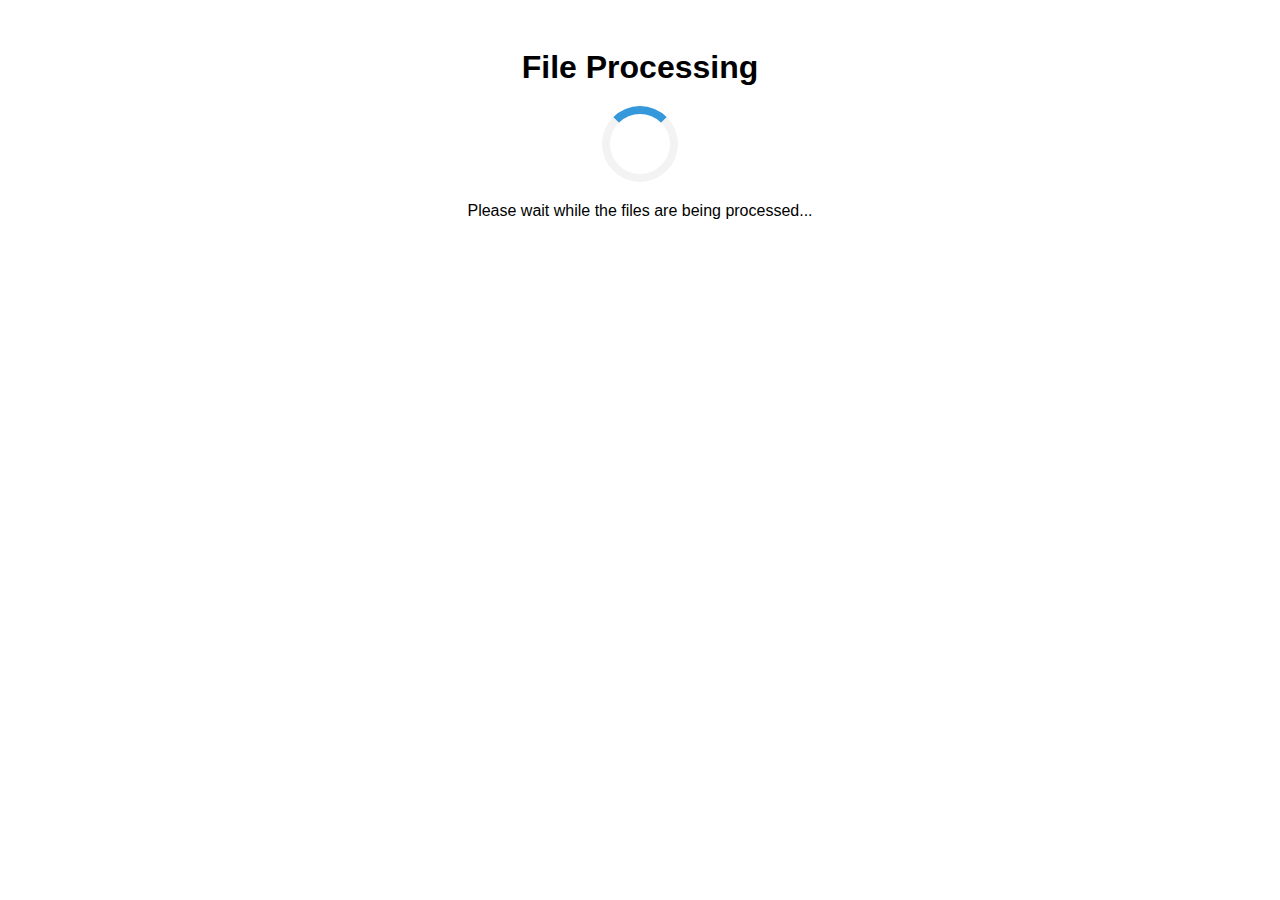
==== ddicdi-template-rules/src/main/resources/static/processing.html @ 8bbfbb2c "Add HTML pages and controller" ====
<!DOCTYPE html>
<html>
<head>
    <title>File Processing</title>
    <style>
        body {
            font-family: Arial, sans-serif;
        }

        .container {
            max-width: 600px;
            margin: 0 auto;
            padding: 20px;
            text-align: center;
        }

        h1 {
            margin-bottom: 20px;
        }

        .loader {
            margin: 20px auto;
            border: 8px solid #f3f3f3;
            border-top: 8px solid #3498db;
            border-radius: 50%;
            width: 60px;
            height: 60px;
            animation: spin 2s linear infinite;
        }

        @keyframes spin {
            0% {
                transform: rotate(0deg);
            }
            100% {
                transform: rotate(360deg);
            }
        }
    </style>
</head>
<body>
    <div class="container">
        <h1>File Processing</h1>
        <div class="loader"></div>
        <p>Please wait while the files are being processed...</p>
    </div>
</body>
</html>
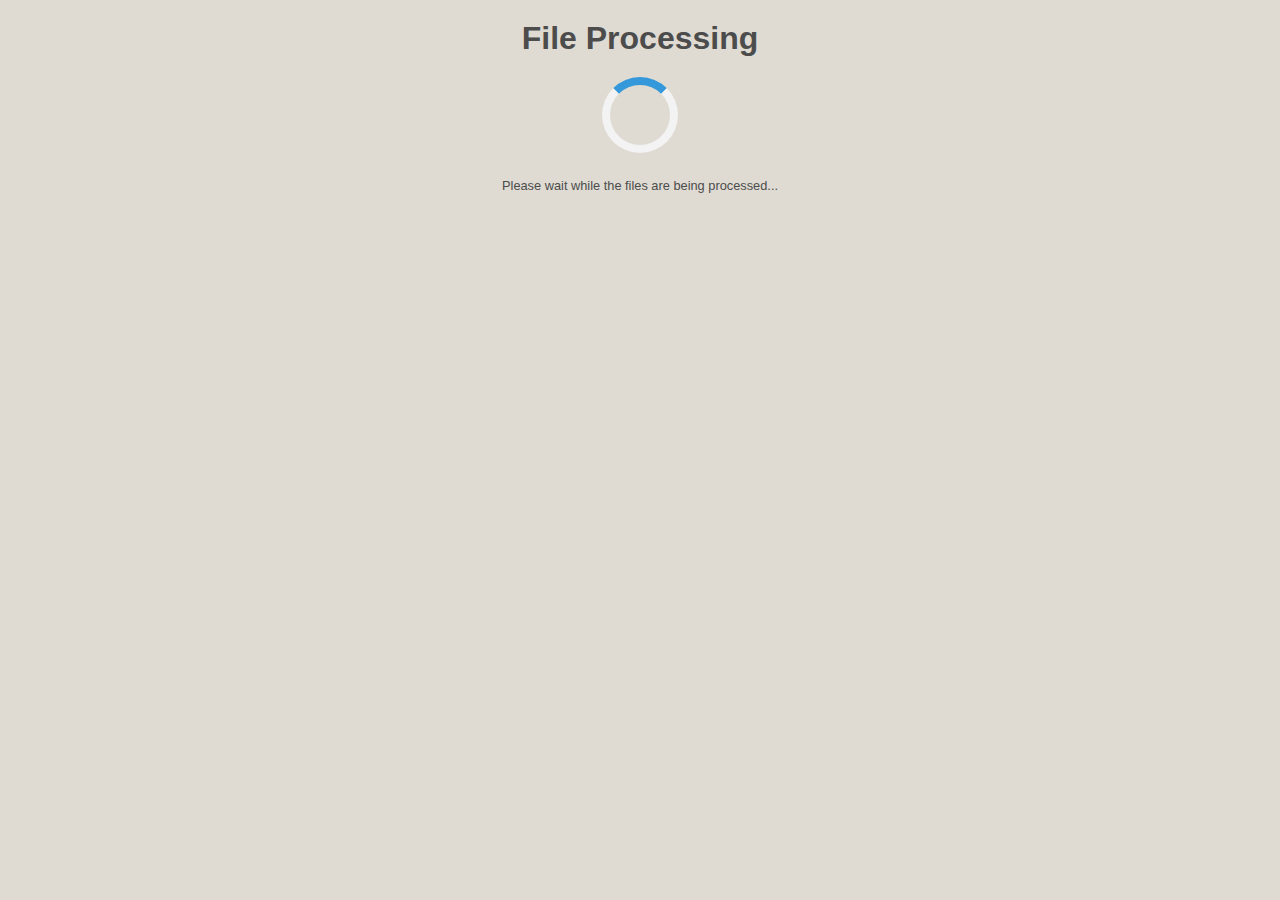
==== commit e07c264a: "Add some CSS" ====
--- a/ddicdi-template-rules/src/main/resources/static/processing.html
+++ b/ddicdi-template-rules/src/main/resources/static/processing.html
@@ -2,6 +2,7 @@
 <html>
 <head>
     <title>File Processing</title>
+  	<link rel="stylesheet" href="style.css">
     <style>
         body {
             font-family: Arial, sans-serif;
--- a/ddicdi-template-rules/src/main/resources/static/style.css
+++ b/ddicdi-template-rules/src/main/resources/static/style.css
@@ -0,0 +1,61 @@
+* {
+	margin: 0;
+	padding: 0;	
+}
+
+body { 
+	background: #DFDBD3 top left repeat-x;
+	color: #4C4C4C;
+	font-family: Verdana,Arial,Helvetica,sans-serif; 	 	
+}
+
+p { 	
+	font-size: .8em;
+	line-height: 2em;
+}
+
+h3 { 	
+	font-size: .7em;
+	font-weight: bold;		
+	line-height: 1.3em;
+	padding-top: 2.5em;	
+}
+
+abbr, 
+abbr {
+	background: transparent bottom left repeat-x;
+	border: 0 none;
+	cursor: help;
+	font-style: italic;
+}
+
+a:link, 
+a:visited {
+	background: #EBF3CE;
+	color: #5D7403;
+	text-decoration: none;
+}
+
+a:hover, 
+a:active, 
+a:focus  {
+	background: #B2CF42;
+	color: #FFF;
+}
+
+footer { 	
+	font-size: .7em;
+	line-height: 1.5em;
+	padding-top: 10px;
+	padding-bottom: 40px;
+	text-align: center;
+}
+
+footer a:link,
+footer a:visited,
+footer a:hover,
+footer a:active,
+footer a:focus {
+	background: transparent;
+	color: #857E70;
+}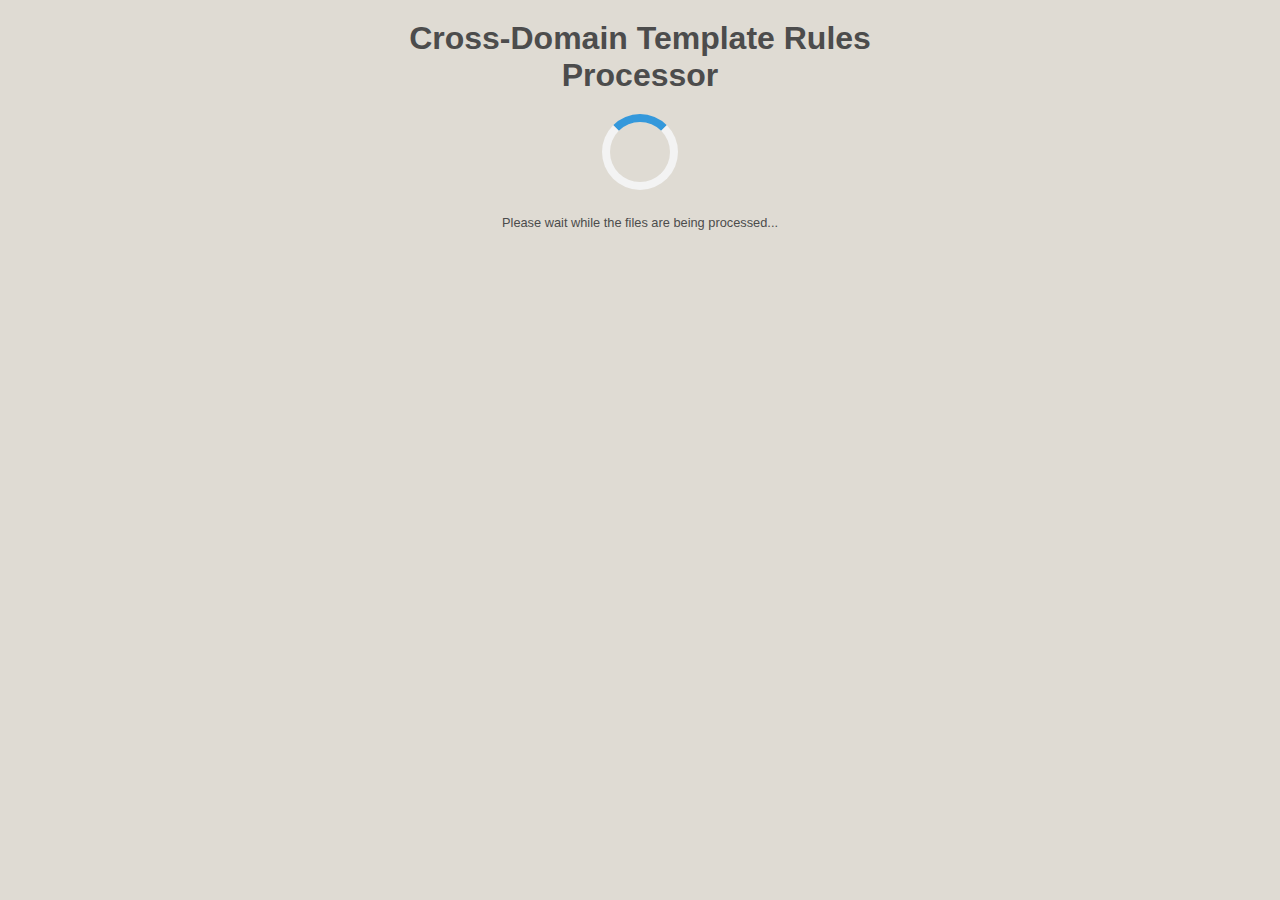
==== commit ed1dec46: "Simplify grammar and add document indexer" ====
--- a/ddicdi-template-rules/src/main/resources/static/processing.html
+++ b/ddicdi-template-rules/src/main/resources/static/processing.html
@@ -1,7 +1,7 @@
 <!DOCTYPE html>
 <html>
 <head>
-    <title>File Processing</title>
+    <title>Cross-Domain Template Rules Processor</title>
   	<link rel="stylesheet" href="style.css">
     <style>
         body {
@@ -41,7 +41,7 @@
 </head>
 <body>
     <div class="container">
-        <h1>File Processing</h1>
+        <h1>Cross-Domain Template Rules Processor</h1>
         <div class="loader"></div>
         <p>Please wait while the files are being processed...</p>
     </div>
--- a/ddicdi-template-rules/src/main/resources/static/style.css
+++ b/ddicdi-template-rules/src/main/resources/static/style.css
@@ -15,10 +15,10 @@
 }
 
 h3 { 	
-	font-size: .7em;
+	font-size: 1em;
 	font-weight: bold;		
 	line-height: 1.3em;
-	padding-top: 2.5em;	
+	padding-top: 2.5em;
 }
 
 abbr, 
